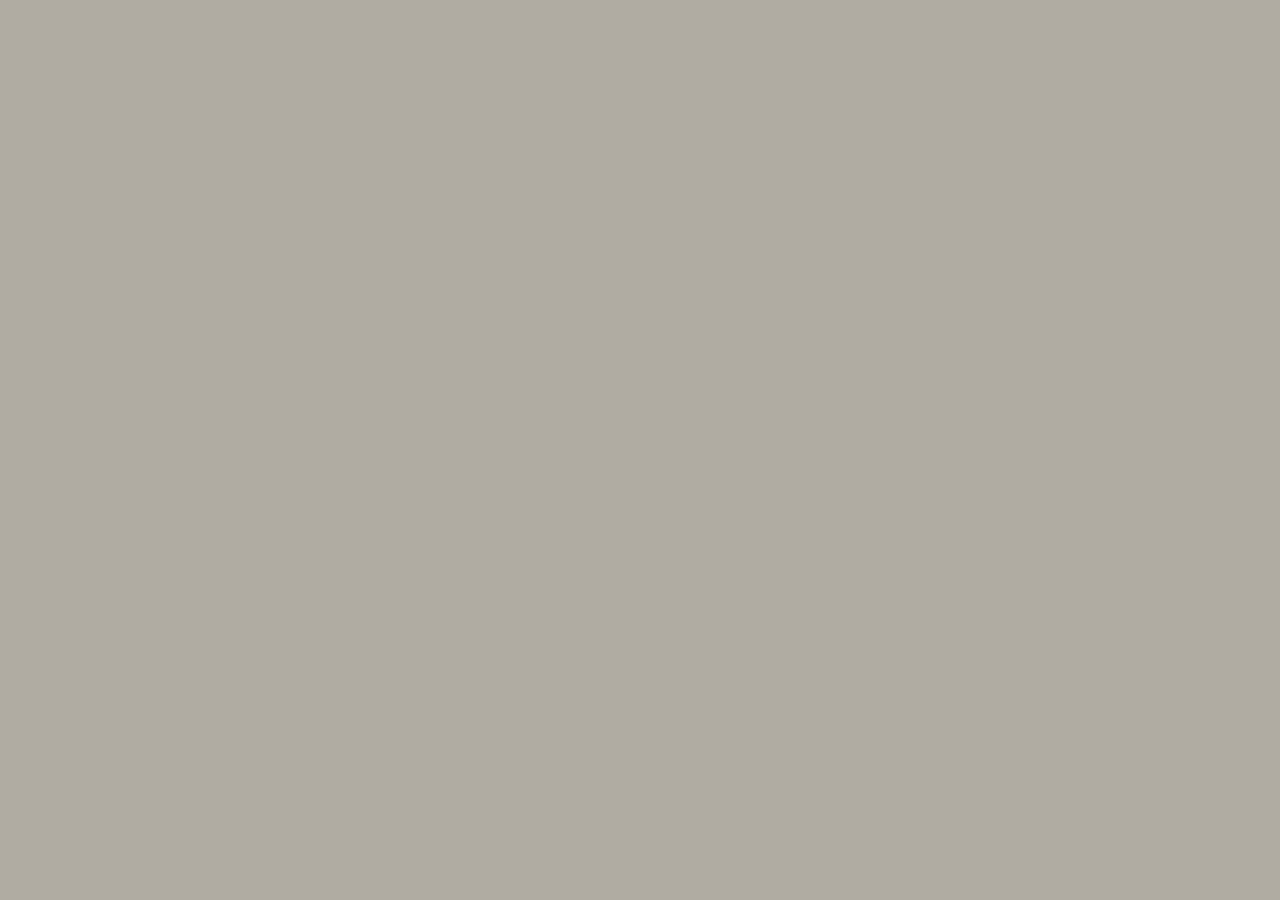
==== about.html @ 50301e3d "v5" ====
<!DOCTYPE html>
<html lang="en">
    <head>
        <meta name="viewport" content="width=device-width, initial-scale=1.00"/>
        <meta charset="UTF-8"/>
        <link rel="stylesheet" href="style.css"/>
        <title>About Me</title>
    </head>
</html>
---- style.css ----
/*Navbar*/
ul {
  list-style-type: none;
  margin: 0;
  padding: 0;
}

p {
    color: #333333;
}

/* Additional CSS rules */
body {
  background-color: #b0aca2;
}
hr {
  height:2px;
  background-color: #45523e;
  border-color: #45523e;
}
.connect {
  background-color: #45523e ;
  text-align: center;
  margin-left: auto;
  margin-right: auto;
  width: 80%;
}
a:hover{
  color:brown;
}
a:visited{
  color:#45523e
}
h1 {
  font-size: 24px;
}
.container {
  display: flex;
  align-items: center;
  justify-content: center
}
.image {
  flex-basis: 40%
}

.pictext {
  font-size: 20px;
  padding-left: 20px;
}


img {
  border-radius: 50%;
}
h1 {
  text-align: center;
}

.text {
  color: #f5ece5;
}

#image1 {
    width: 600px;
    height: auto;
}

/* Media query to shrink the picture me sitting to 300px when viewport is equal to or smaller than 400px */
@media only screen and (max-width: 400px) {
  #image1 {
    width: 300px;
  }
}

/* Media query to set the picture me sitting width to percentage when viewport is equal to or smaller than 300px */
@media only screen and (max-width: 300px) {
  #image1 {
    max-width: 300px;
    width: 100%;
  }
}
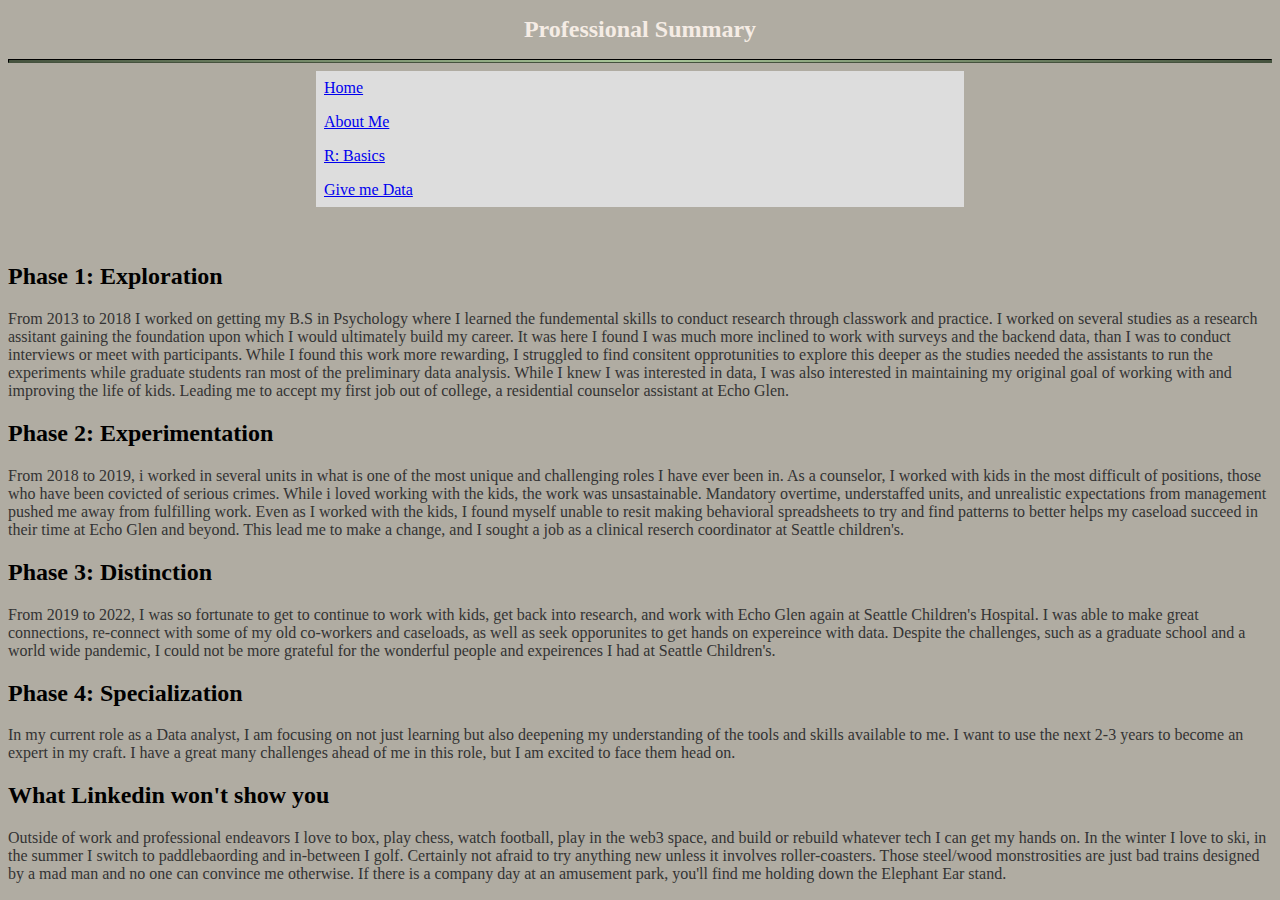
==== commit a8e1941c: "aboutme" ====
--- a/about.html
+++ b/about.html
@@ -6,4 +6,63 @@
         <link rel="stylesheet" href="style.css"/>
         <title>About Me</title>
     </head>
+
+    <section>
+        <body>
+            <h1 class = "text"> Professional Summary</h1>
+            <hr></hr>
+            <ul>
+                <li><a class="navbar" href="/">Home</a></li>
+                <li><a class="navbar" href="about">About Me</a></li>
+                <li><a class="navbar" href="Port">R: Basics</a></li>
+                <li><a class="navbar" href="data">Give me Data</a></li>
+              </ul>
+                <br></br>
+        </body>
+        
+        <div>
+            <h2>Phase 1: Exploration</h2>
+            <p>From 2013 to 2018 I worked on getting my B.S in Psychology where I learned the fundemental skills to conduct research through classwork and practice.
+                I worked on several studies as a research assitant gaining the foundation upon which I would ultimately build my career. It was here I found I was much more
+                inclined to work with surveys and the backend data, than I was to conduct interviews or meet with participants. While I found this work more rewarding, 
+                I struggled to find consitent opprotunities to explore this deeper as the studies needed the assistants to run the experiments while graduate students ran
+                most of the preliminary data analysis. While I knew I was interested in data, I was also interested in maintaining my original goal of working with and improving
+                the life of kids. Leading me to accept my first job out of college, a residential counselor assistant at Echo Glen. 
+            </p>
+        </div>
+        <div></div>
+            <h2>Phase 2: Experimentation</h2>
+            <p>
+                From 2018 to 2019, i worked in several units in what is one of the most unique and challenging roles I have ever been in. As a counselor, I worked with kids
+                in the most difficult of positions, those who have been covicted of serious crimes. While i loved working with the kids, the work was unsastainable. Mandatory overtime, 
+                understaffed units, and unrealistic expectations from management pushed me away from fulfilling work. Even as I worked with the kids, I found myself unable to resit making
+                behavioral spreadsheets to try and find patterns to better helps my caseload succeed in their time at Echo Glen and beyond. This lead me to make a change, and I sought a job as
+                a clinical reserch coordinator at Seattle children's. 
+            </p>
+        </div>
+        <div>
+            <h2>Phase 3: Distinction</h2>
+            <p>
+                From 2019 to 2022, I was so fortunate to get to continue to work with kids, get back into research, and work with Echo Glen again at Seattle Children's Hospital. I was able 
+                to make great connections, re-connect with some of my old co-workers and caseloads, as well as seek opporunites to get hands on expereince with data. Despite the challenges,
+                such as a graduate school and a world wide pandemic, I could not be more grateful for the wonderful people and expeirences I had at Seattle Children's. 
+            </p>
+        </div>
+        <div>
+            <h2>Phase 4: Specialization</h2>
+            <p>
+                In my current role as a Data analyst, I am focusing on not just learning but also deepening my understanding of the tools and skills available to me. I want to use the next 2-3
+                years to become an expert in my craft. I have a great many challenges ahead of me in this role, but I am excited to face them head on.
+            </p>
+        </div>
+        <div>
+            <h2>What Linkedin won't show you</h2>
+            <p>Outside of work and professional endeavors I love to box, play chess, watch football, play in the web3 space, and build or rebuild whatever tech I can get my hands on. 
+                In the winter I love to ski, in the summer I switch to paddlebaording and in-between I golf. Certainly not afraid to try anything new unless it involves roller-coasters. 
+                Those steel/wood monstrosities are just bad trains designed by a mad man and no one can convince me otherwise. If there is a company day at an amusement park, you'll find 
+                me holding down the Elephant Ear stand. 
+            </p>
+        </div>
+    </section>
+    
 </html>--- a/style.css
+++ b/style.css
@@ -3,6 +3,18 @@
   list-style-type: none;
   margin: 0;
   padding: 0;
+}
+li {
+  float: center;
+  display: inline;
+}
+
+.navbar {
+  display: block;
+  padding: 8px;
+  background-color: #dddddd;
+  margin: auto;
+  width: 50%;
 }
 
 p {
@@ -13,13 +25,14 @@
 body {
   background-color: #b0aca2;
 }
+
 hr {
   height:2px;
-  background-color: #45523e;
+  background: linear-gradient(90deg,  #45523e, #abc99b, #45523e);
   border-color: #45523e;
 }
 .connect {
-  background-color: #45523e ;
+  background: linear-gradient(90deg,  #45523e, #abc99b, #45523e);
   text-align: center;
   margin-left: auto;
   margin-right: auto;
@@ -33,13 +46,14 @@
 }
 h1 {
   font-size: 24px;
+  text-align: center;
 }
 .container {
   display: flex;
   align-items: center;
   justify-content: center
 }
-.image {
+.image1 {
   flex-basis: 40%
 }
 
@@ -49,18 +63,15 @@
 }
 
 
-img {
+.image1 {
   border-radius: 50%;
-}
-h1 {
-  text-align: center;
 }
 
 .text {
   color: #f5ece5;
 }
 
-#image1 {
+.image1 {
     width: 600px;
     height: auto;
 }
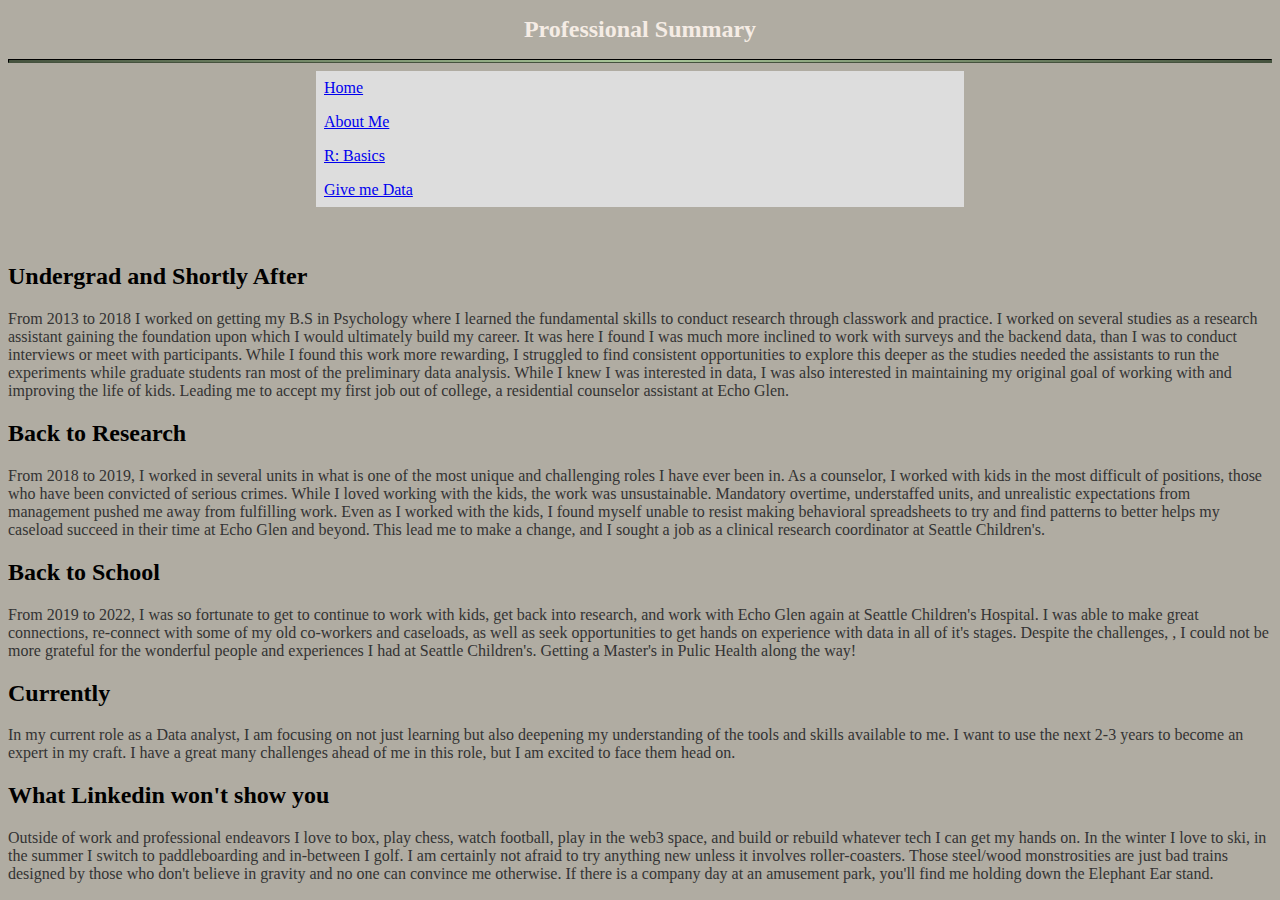
==== commit 0f824407: "cleaned" ====
--- a/about.html
+++ b/about.html
@@ -21,35 +21,35 @@
         </body>
         
         <div>
-            <h2>Phase 1: Exploration</h2>
-            <p>From 2013 to 2018 I worked on getting my B.S in Psychology where I learned the fundemental skills to conduct research through classwork and practice.
-                I worked on several studies as a research assitant gaining the foundation upon which I would ultimately build my career. It was here I found I was much more
+            <h2>Undergrad and Shortly After</h2>
+            <p>From 2013 to 2018 I worked on getting my B.S in Psychology where I learned the fundamental skills to conduct research through classwork and practice.
+                I worked on several studies as a research assistant gaining the foundation upon which I would ultimately build my career. It was here I found I was much more
                 inclined to work with surveys and the backend data, than I was to conduct interviews or meet with participants. While I found this work more rewarding, 
-                I struggled to find consitent opprotunities to explore this deeper as the studies needed the assistants to run the experiments while graduate students ran
+                I struggled to find consistent opportunities to explore this deeper as the studies needed the assistants to run the experiments while graduate students ran
                 most of the preliminary data analysis. While I knew I was interested in data, I was also interested in maintaining my original goal of working with and improving
                 the life of kids. Leading me to accept my first job out of college, a residential counselor assistant at Echo Glen. 
             </p>
         </div>
         <div></div>
-            <h2>Phase 2: Experimentation</h2>
+            <h2>Back to Research</h2>
             <p>
-                From 2018 to 2019, i worked in several units in what is one of the most unique and challenging roles I have ever been in. As a counselor, I worked with kids
-                in the most difficult of positions, those who have been covicted of serious crimes. While i loved working with the kids, the work was unsastainable. Mandatory overtime, 
-                understaffed units, and unrealistic expectations from management pushed me away from fulfilling work. Even as I worked with the kids, I found myself unable to resit making
+                From 2018 to 2019, I worked in several units in what is one of the most unique and challenging roles I have ever been in. As a counselor, I worked with kids
+                in the most difficult of positions, those who have been convicted of serious crimes. While I loved working with the kids, the work was unsustainable. Mandatory overtime, 
+                understaffed units, and unrealistic expectations from management pushed me away from fulfilling work. Even as I worked with the kids, I found myself unable to resist making
                 behavioral spreadsheets to try and find patterns to better helps my caseload succeed in their time at Echo Glen and beyond. This lead me to make a change, and I sought a job as
-                a clinical reserch coordinator at Seattle children's. 
+                a clinical research coordinator at Seattle Children's. 
             </p>
         </div>
         <div>
-            <h2>Phase 3: Distinction</h2>
+            <h2>Back to School</h2>
             <p>
                 From 2019 to 2022, I was so fortunate to get to continue to work with kids, get back into research, and work with Echo Glen again at Seattle Children's Hospital. I was able 
-                to make great connections, re-connect with some of my old co-workers and caseloads, as well as seek opporunites to get hands on expereince with data. Despite the challenges,
-                such as a graduate school and a world wide pandemic, I could not be more grateful for the wonderful people and expeirences I had at Seattle Children's. 
+                to make great connections, re-connect with some of my old co-workers and caseloads, as well as seek opportunities to get hands on experience with data in all of it's stages. Despite the challenges,
+                , I could not be more grateful for the wonderful people and experiences I had at Seattle Children's. Getting a Master's in Pulic Health along the way!
             </p>
         </div>
         <div>
-            <h2>Phase 4: Specialization</h2>
+            <h2>Currently</h2>
             <p>
                 In my current role as a Data analyst, I am focusing on not just learning but also deepening my understanding of the tools and skills available to me. I want to use the next 2-3
                 years to become an expert in my craft. I have a great many challenges ahead of me in this role, but I am excited to face them head on.
@@ -58,8 +58,8 @@
         <div>
             <h2>What Linkedin won't show you</h2>
             <p>Outside of work and professional endeavors I love to box, play chess, watch football, play in the web3 space, and build or rebuild whatever tech I can get my hands on. 
-                In the winter I love to ski, in the summer I switch to paddlebaording and in-between I golf. Certainly not afraid to try anything new unless it involves roller-coasters. 
-                Those steel/wood monstrosities are just bad trains designed by a mad man and no one can convince me otherwise. If there is a company day at an amusement park, you'll find 
+                In the winter I love to ski, in the summer I switch to paddleboarding and in-between I golf. I am certainly not afraid to try anything new unless it involves roller-coasters. 
+                Those steel/wood monstrosities are just bad trains designed by those who don't believe in gravity and no one can convince me otherwise. If there is a company day at an amusement park, you'll find 
                 me holding down the Elephant Ear stand. 
             </p>
         </div>
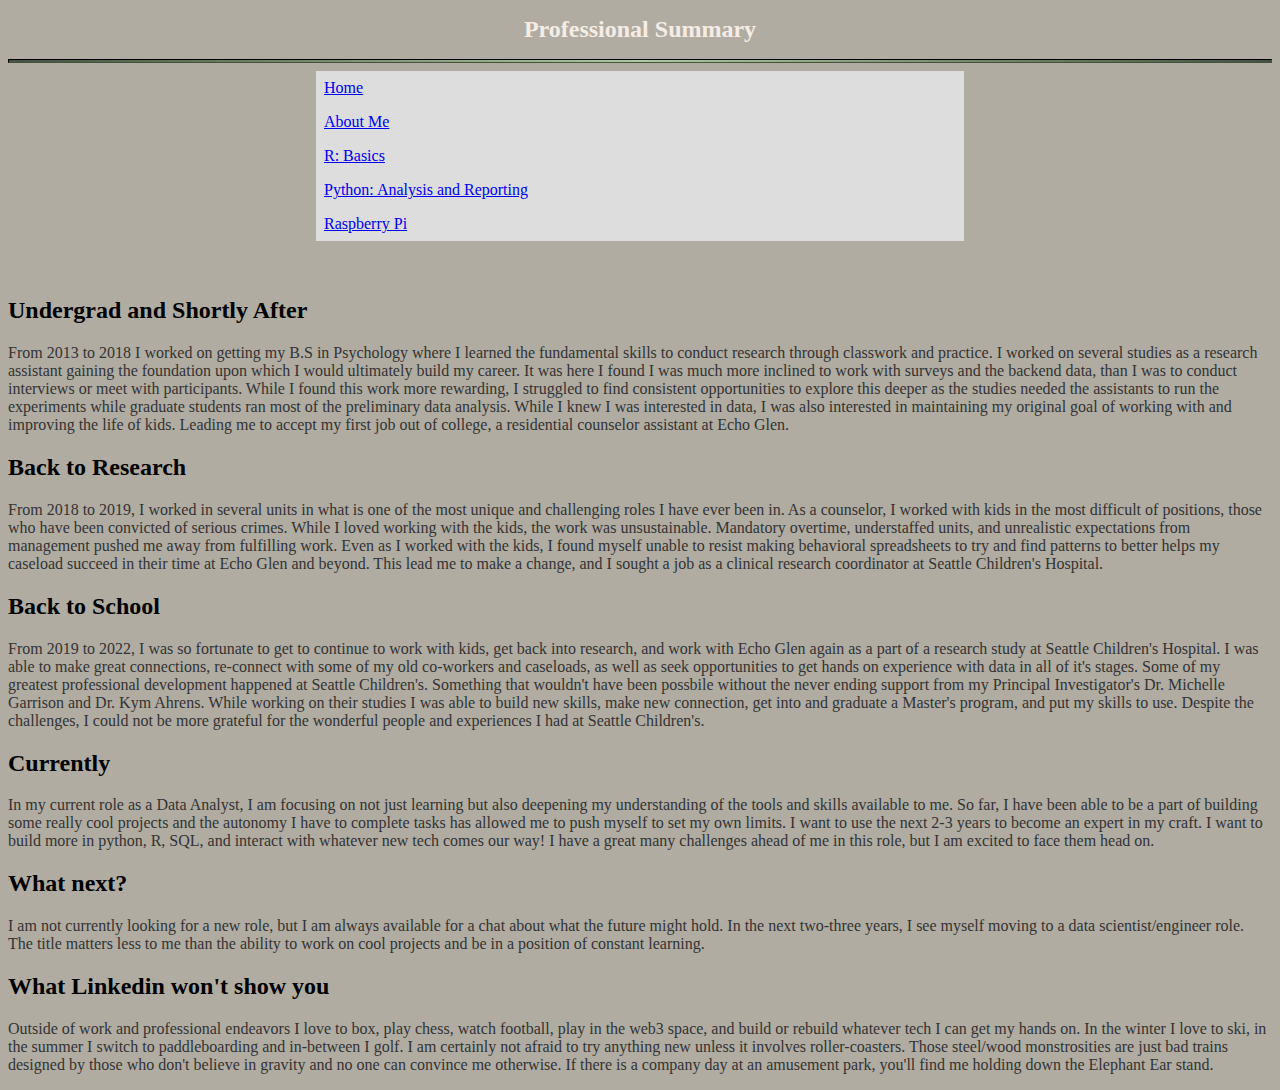
==== commit 855676c9: "publish_v1" ====
--- a/about.html
+++ b/about.html
@@ -15,7 +15,8 @@
                 <li><a class="navbar" href="/">Home</a></li>
                 <li><a class="navbar" href="about">About Me</a></li>
                 <li><a class="navbar" href="Port">R: Basics</a></li>
-                <li><a class="navbar" href="data">Give me Data</a></li>
+                <li><a class="navbar" href="python_ad">Python: Analysis and Reporting</a></li>
+                <li><a class="navbar" href="data">Raspberry Pi</a></li>
               </ul>
                 <br></br>
         </body>
@@ -37,22 +38,32 @@
                 in the most difficult of positions, those who have been convicted of serious crimes. While I loved working with the kids, the work was unsustainable. Mandatory overtime, 
                 understaffed units, and unrealistic expectations from management pushed me away from fulfilling work. Even as I worked with the kids, I found myself unable to resist making
                 behavioral spreadsheets to try and find patterns to better helps my caseload succeed in their time at Echo Glen and beyond. This lead me to make a change, and I sought a job as
-                a clinical research coordinator at Seattle Children's. 
+                a clinical research coordinator at Seattle Children's Hospital. 
             </p>
         </div>
         <div>
             <h2>Back to School</h2>
             <p>
-                From 2019 to 2022, I was so fortunate to get to continue to work with kids, get back into research, and work with Echo Glen again at Seattle Children's Hospital. I was able 
-                to make great connections, re-connect with some of my old co-workers and caseloads, as well as seek opportunities to get hands on experience with data in all of it's stages. Despite the challenges,
-                , I could not be more grateful for the wonderful people and experiences I had at Seattle Children's. Getting a Master's in Pulic Health along the way!
+                From 2019 to 2022, I was so fortunate to get to continue to work with kids, get back into research, and work with Echo Glen again as a part of a research study at Seattle Children's Hospital. I was able 
+                to make great connections, re-connect with some of my old co-workers and caseloads, as well as seek opportunities to get hands on experience with data in all of it's stages.
+                Some of my greatest professional development happened at Seattle Children's. Something that wouldn't have been possbile without the never ending support from my Principal Investigator's
+                Dr. Michelle Garrison and Dr. Kym Ahrens. While working on their studies I was able to build new skills, make new connection, get into and graduate a Master's program, and put my skills to use.
+                Despite the challenges, I could not be more grateful for the wonderful people and experiences I had at Seattle Children's. 
             </p>
         </div>
         <div>
             <h2>Currently</h2>
             <p>
-                In my current role as a Data analyst, I am focusing on not just learning but also deepening my understanding of the tools and skills available to me. I want to use the next 2-3
-                years to become an expert in my craft. I have a great many challenges ahead of me in this role, but I am excited to face them head on.
+                In my current role as a Data Analyst, I am focusing on not just learning but also deepening my understanding of the tools and skills available to me.
+                So far, I have been able to be a part of building some really cool projects and the autonomy I have to complete tasks has allowed me to push myself to set my own limits. I want to use the next 2-3
+                years to become an expert in my craft. I want to build more in python, R, SQL, and interact with whatever new tech comes our way! I have a great many challenges ahead of me in this role, but I am excited to face them head on.
+            </p>
+        </div>
+        <div>
+            <h2>What next?</h2>
+            <p>
+            I am not currently looking for a new role, but I am always available for a chat about what the future might hold. In the next two-three years, I see myself moving to a data scientist/engineer role.
+            The title matters less to me than the ability to work on cool projects and be in a position of constant learning. 
             </p>
         </div>
         <div>
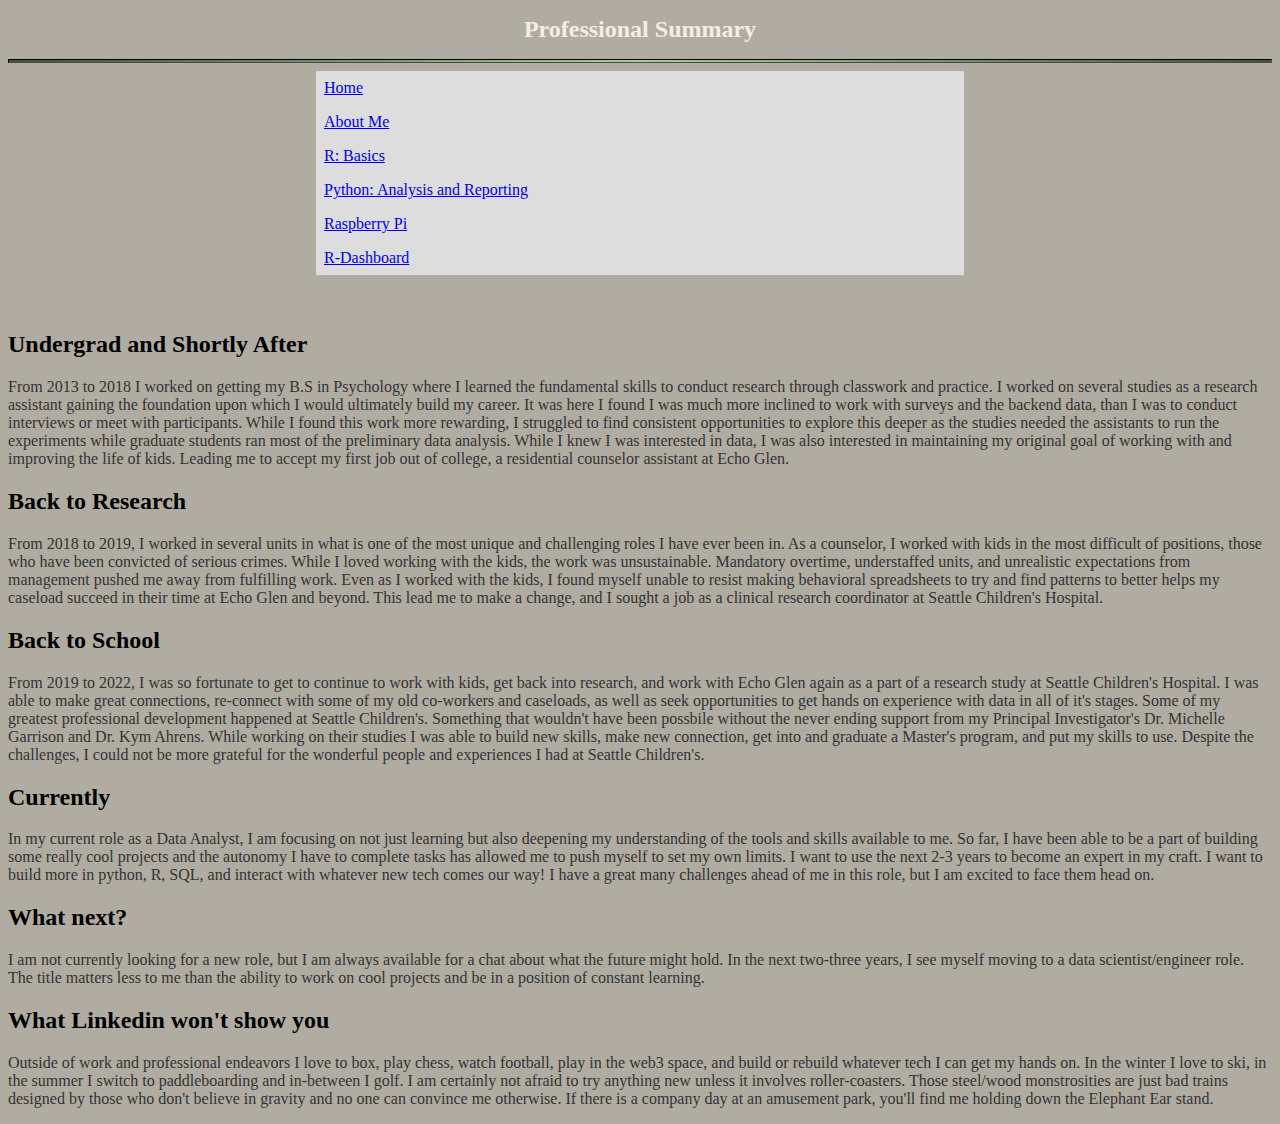
==== commit 897637b6: "v2" ====
--- a/about.html
+++ b/about.html
@@ -17,6 +17,7 @@
                 <li><a class="navbar" href="Port">R: Basics</a></li>
                 <li><a class="navbar" href="python_ad">Python: Analysis and Reporting</a></li>
                 <li><a class="navbar" href="data">Raspberry Pi</a></li>
+                <li><a class="navbar" href="Dash">R-Dashboard</a></li>
               </ul>
                 <br></br>
         </body>
